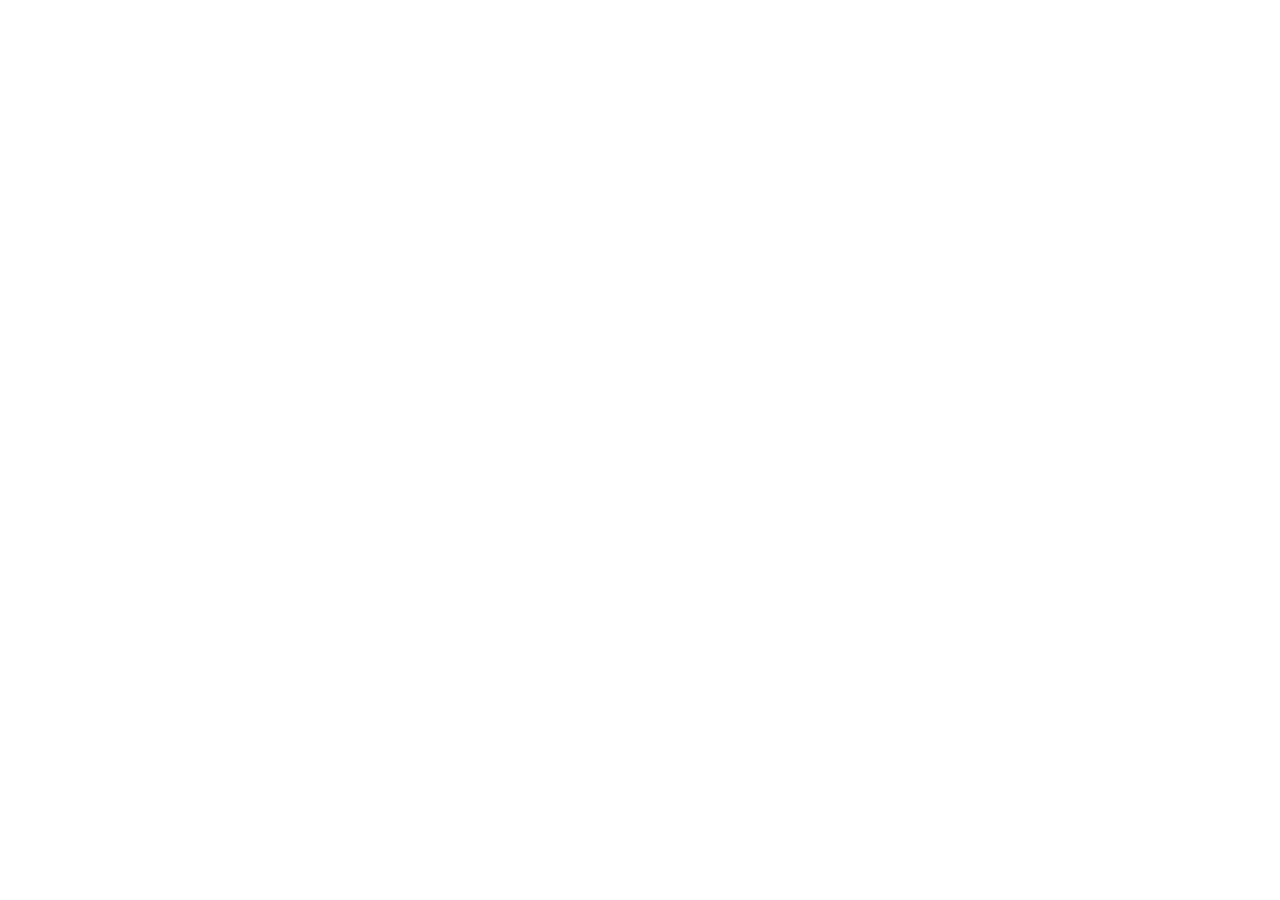
==== index.html @ 720d7c01 "Add files via upload" ====
<!DOCTYPE html>
<html lang="en">
<head>
  <meta charset="UTF-8"/>
  <meta name="viewport" content="width=device-width, initial-scale=1.0"/>
  <meta name="theme-color" content="#440B04"/>
  <meta name="description" content="SRJ Choice is a marketplace for products, food and grocery. Shop independent sellers. Instagram @srjchoice."/>
  <meta property="og:title" content="SRJ Choice"/>
  <meta property="og:description" content="Your marketplace for products, food and grocery."/>
  <meta property="og:url" content="https://www.srjchoice.shop/"/>
  <meta property="og:image" content="/logo.jpg"/>
  <link rel="canonical" href="https://www.srjchoice.shop/"/>
  <link rel="icon" href="/logo.jpg"/>
  <title>SRJ Choice | Products, Food and Grocery</title>
  <link rel="preconnect" href="https://fonts.googleapis.com"/>
  <link href="https://fonts.googleapis.com/css2?family=Inter:wght@300;400;500;600;700&family=Playfair+Display:wght@500;600;700&display=swap" rel="stylesheet"/>
  <link rel="stylesheet" href="/styles.css"/>
</head>
<body>
  <div id="app"></div>
  <script src="/app.js"></script>
  <script>
const params = new URLSearchParams(location.search);
let cats = [];

async function boot() {
  const page = params.get("page") || (params.get("product") ? "product" : "home");
  document.getElementById("app").innerHTML = headerHTML(page) + `<main id="main"></main>` + footerHTML();
  updateCartCount();
  cats = (await api("/api/categories")).categories;
  if (page === "shop") return renderShop();
  if (page === "food") return renderFood();
  if (page === "categories") return renderCats();
  if (page === "cart") return renderCart();
  if (page === "checkout") return renderCheckout();
  if (params.get("product")) return renderProduct(params.get("product"));
  if (params.get("seller")) return renderSeller(params.get("seller"));
  return renderHome();
}

async function renderHome() {
  const [prodRes] = await Promise.all([api("/api/products?vertical=product")]);
  const products = prodRes.products || [];
  const mains = cats.filter(c => !c.parent_id && (c.vertical || "product") === "product");
  document.getElementById("main").innerHTML = `
    <section class="hero"><div class="hero-bg"></div>
      <div class="container hero-content">
        <p class="hero-eyebrow fade-up">Premium marketplace</p>
        <h1 class="hero-title fade-up">Discover independent sellers. Shop SRJ Choice.</h1>
        <p class="hero-desc fade-up">Quality products from verified sellers. Food and grocery from local partners. Secure checkout.</p>
        <div class="hero-cta fade-up">
          <a class="btn btn-accent" href="/?page=shop">Shop products</a>
          <a class="btn btn-outline" href="/?page=food">Order food</a>
        </div>
      </div>
    </section>
    <section class="section"><div class="container">
      <div class="section-header"><h2 class="section-title">Categories</h2><p class="section-subtitle">Browse the marketplace</p></div>
      <div class="category-grid" id="home-cats"></div>
      <div class="section-cta"><a class="btn btn-outline-dark" href="/?page=categories">All Categories</a></div>
    </div></section>
    <section class="section section-alt"><div class="container">
      <div class="section-header"><h2 class="section-title">Featured products</h2></div>
      <div class="product-grid">${products.slice(0,8).map(productCard).join("")}</div>
    </div></section>
    <section class="section"><div class="container why-grid">
      <div class="why-card"><div class="cat-icon-wrap">${icon("seller")}</div><h3>Independent sellers</h3><p>Shop stores across fashion, home, electronics and more.</p></div>
      <div class="why-card"><div class="cat-icon-wrap">${icon("commission")}</div><h3>Secure checkout</h3><p>Card data is never stored on SRJ Choice servers.</p></div>
      <div class="why-card"><div class="cat-icon-wrap">${icon("delivery")}</div><h3>Tracked orders</h3><p>Follow every order from seller fulfillment to delivery.</p></div>
      <div class="why-card"><div class="cat-icon-wrap">${icon("earnings")}</div><h3>Fair marketplace</h3><p>Transparent platform commission. Sellers keep their earnings.</p></div>
    </div></section>`;
  document.getElementById("home-cats").innerHTML = mains.slice(0,8).map(c => `
    <a class="category-card" href="/?page=shop&category=${c.id}" style="aspect-ratio:4/3;background:linear-gradient(135deg,#440B04,#5a1408);display:flex;align-items:flex-end">
      <div class="category-overlay"><div class="cat-icon-wrap">${icon(categoryIconName(c.name))}</div><div><h3>${escapeHtml(c.name)}</h3></div></div>
    </a>`).join("");
}

async function renderCats() {
  const mains = cats.filter(c => !c.parent_id);
  document.getElementById("main").innerHTML = `<section class="page-hero"><div class="container"><h1>All Categories</h1><p>Shop by department</p></div></section>
    <section class="section"><div class="container cat-mega">${mains.map(m => {
      const subs = cats.filter(c => c.parent_id === m.id);
      const href = (m.vertical === "food" || m.vertical === "grocery") ? "/?page=food" : ("/?page=shop&category=" + m.id);
      return `<div class="why-card"><div class="cat-icon-wrap">${icon(categoryIconName(m.name))}</div><h3><a href="${href}">${escapeHtml(m.name)}</a></h3>
        ${subs.map(s => `<div><a href="${(m.vertical==="food"||m.vertical==="grocery")?"/?page=food&category="+s.id:("/?page=shop&category="+s.id)}">${escapeHtml(s.name)}</a></div>`).join("")}</div>`;
    }).join("")}</div></section>`;
}

async function renderShop() {
  const cat = params.get("category") || "";
  const q = params.get("q") || "";
  const sort = params.get("sort") || "featured";
  const qs = new URLSearchParams();
  qs.set("vertical", "product");
  if (cat) qs.set("category", cat);
  if (q) qs.set("q", q);
  if (sort) qs.set("sort", sort);
  const products = (await api("/api/products?" + qs.toString())).products;
  const mains = cats.filter(c => !c.parent_id && (c.vertical || "product") === "product");
  document.getElementById("main").innerHTML = `<section class="page-hero"><div class="container"><h1>Shop</h1><p>Search products and sellers</p></div></section>
    <section class="section"><div class="container">
      <div class="shop-toolbar">
        <div class="shop-search"><input id="shop-q" placeholder="Search products or sellers" value="${escapeHtml(q)}"/></div>
        <div class="shop-filters">
          <select id="shop-cat"><option value="">All Categories</option>${mains.map(c => `<option value="${c.id}" ${String(c.id)===cat?"selected":""}>${escapeHtml(c.name)}</option>`).join("")}</select>
          <select id="shop-sort">
            <option value="featured">Featured</option>
            <option value="price-asc">Price: Low to High</option>
            <option value="price-desc">Price: High to Low</option>
            <option value="name-asc">Name</option>
          </select>
        </div>
      </div>
      <div class="product-grid">${products.length ? products.map(productCard).join("") : "<p class='no-results'>No products found.</p>"}</div>
    </div></section>`;
  const go = () => {
    const n = new URLSearchParams();
    n.set("page", "shop");
    const qq = document.getElementById("shop-q").value.trim();
    const cc = document.getElementById("shop-cat").value;
    const ss = document.getElementById("shop-sort").value;
    if (qq) n.set("q", qq);
    if (cc) n.set("category", cc);
    if (ss) n.set("sort", ss);
    location.search = n.toString();
  };
  document.getElementById("shop-q").addEventListener("change", go);
  document.getElementById("shop-cat").addEventListener("change", go);
  document.getElementById("shop-sort").addEventListener("change", go);
}

async function renderFood() {
  const [rest, menu] = await Promise.all([
    api("/api/food/restaurants"),
    api("/api/products?vertical=food"),
  ]);
  const grocery = await api("/api/products?vertical=grocery").catch(() => ({products:[]}));
  const foods = (menu.products || []).concat(grocery.products || []);
  document.getElementById("main").innerHTML = `<section class="page-hero"><div class="container">
      <h1>Food & Grocery</h1><p>Restaurants, kitchens and grocery sellers. Separate from product shipping.</p>
    </div></section>
    <section class="section"><div class="container">
      <h2 class="section-title">Restaurants & stores</h2>
      <div class="cat-mega">${(rest.restaurants||[]).map(r => `
        <a class="why-card" href="/?seller=${r.id}">
          <div class="cat-icon-wrap">${icon("restaurant")}</div>
          <h3>${escapeHtml(r.store_name)}</h3>
          <p>${escapeHtml(r.city||"")} · ${escapeHtml(r.open_status||"open")}</p>
          <p>Prep ~${r.prep_time_min||30} min · ${r.delivery_enabled?"Delivery":""} ${r.pickup_enabled?"Pickup":""}</p>
        </a>`).join("") || "<p>No food sellers yet.</p>"}</div>
      <h2 class="section-title" style="margin-top:2rem">Menu items</h2>
      <div class="product-grid">${foods.length ? foods.map(productCard).join("") : "<p class='no-results'>No dishes listed.</p>"}</div>
    </div></section>`;
}

async function renderProduct(id) {
  const { product: p } = await api("/api/products/" + id);
  const img = (p.images && p.images[0]) || "";
  document.getElementById("main").innerHTML = `<section class="section"><div class="container">
    <a class="back-link" href="/?page=shop">Back to shop</a>
    <div class="product-detail">
      <div class="product-detail-image"><img src="${img}" alt="${escapeHtml(p.name)}"/></div>
      <div class="product-detail-info">
        <span class="detail-category">${escapeHtml(p.store_name || "")}</span>
        <h1>${escapeHtml(p.name)}</h1>
        <div class="detail-price">${money(p.price)}${p.mrp ? ` <span class="old">${money(p.mrp)}</span>` : ""}</div>
        <p class="detail-desc">${escapeHtml(p.description || "")}</p>
        <p class="seller-chip">Sold by <a href="/?seller=${p.store_id}">${escapeHtml(p.store_name || "SRJ Choice seller")}</a></p>
        <div class="detail-actions">
          <button class="btn btn-primary" type="button" onclick="addToCart(${p.id});">Add to cart</button>
          <button class="btn btn-accent" onclick="addToCart(${p.id}); location.href='/?page=checkout'">Buy Now</button>
        </div>
      </div>
    </div>
  </div></section>`;
}

async function renderSeller(id) {
  const data = await api("/api/sellers/public/" + id);
  document.getElementById("main").innerHTML = `<section class="page-hero"><div class="container">
    <h1>${escapeHtml(data.seller.store_name)}</h1>
    <p>${escapeHtml(data.seller.city || "")} · ${escapeHtml(data.seller.bio || "Independent seller on SRJ Choice")}</p>
  </div></section>
  <section class="section"><div class="container product-grid">${(data.products||[]).map(p => productCard({...p, store_name: data.seller.store_name})).join("")}</div></section>`;
}

async function renderCart() {
  const cart = cartGet();
  if (!cart.length) {
    document.getElementById("main").innerHTML = `<section class="section"><div class="container cart-empty">
      <h2>Your cart is empty</h2><a class="btn btn-primary" href="/?page=shop">Continue Shopping</a></div></section>`;
    return;
  }
  const catalog = (await api("/api/products")).products;
  const lines = cart.map(i => ({ ...i, p: catalog.find(x => x.id === i.product_id) })).filter(x => x.p);
  const sub = lines.reduce((s, l) => s + l.p.price * l.qty, 0);
  const ship = sub >= 999 ? 0 : 49;
  document.getElementById("main").innerHTML = `<section class="section"><div class="container cart-layout">
    <div class="cart-items">${lines.map(l => `<div class="cart-item">
      <img src="${(l.p.images&&l.p.images[0])||""}" alt="${escapeHtml(l.p.name)}"/>
      <div class="cart-item-info"><h4>${escapeHtml(l.p.name)}</h4><div class="price">${money(l.p.price)}</div>
        <div class="seller-chip">${escapeHtml(l.p.store_name || "")}</div></div>
      <div class="cart-item-actions">
        <div class="cart-item-qty">
          <button onclick="chg(${l.p.id},-1)">−</button><span>${l.qty}</span><button onclick="chg(${l.p.id},1)">+</button>
        </div>
        <button class="remove-btn" onclick="rm(${l.p.id})">Remove</button>
      </div></div>`).join("")}</div>
    <div class="cart-summary">
      <h3>Order Summary</h3>
      <div class="summary-row"><span>Subtotal</span><span>${money(sub)}</span></div>
      <div class="summary-row"><span>Shipping</span><span>${ship?money(ship):"Free"}</span></div>
      <div class="summary-row total"><span>Total</span><span>${money(sub+ship)}</span></div>
      <a class="btn btn-primary btn-full" href="/?page=checkout">Checkout</a>
    </div></div></section>`;
}
window.chg = (id, d) => {
  const c = cartGet();
  const e = c.find(x => x.product_id === id);
  if (!e) return;
  e.qty += d;
  cartSet(e.qty <= 0 ? c.filter(x => x.product_id !== id) : c);
  renderCart();
};
window.rm = (id) => { cartSet(cartGet().filter(x => x.product_id !== id)); renderCart(); };

async function renderCheckout() {
  const u = currentUser();
  if (!u) {
    document.getElementById("main").innerHTML = `<section class="section"><div class="container auth-card">
      <h2>Login to checkout</h2><p>Create an account or log in to place your order.</p>
      <a class="btn btn-primary btn-full" href="/account?next=checkout">Go to Account</a></div></section>`;
    return;
  }
  const cart = cartGet();
  if (!cart.length) { location.href = "/?page=cart"; return; }
  document.getElementById("main").innerHTML = `<section class="page-hero"><div class="container"><h1>Checkout</h1></div></section>
    <section class="section"><div class="container checkout-layout">
      <form id="co-form" class="checkout-form-col">
        <h3>Shipping</h3>
        <div class="form-group"><label>Full name</label><input required name="name" value="${escapeHtml(u.name||"")}"/></div>
        <div class="form-group"><label>Address</label><input required name="line1"/></div>
        <div class="form-row">
          <div class="form-group"><label>City</label><input required name="city"/></div>
          <div class="form-group"><label>Pincode</label><input required name="pincode"/></div>
        </div>
        <div class="form-group"><label>Phone</label><input required name="phone" value="${escapeHtml(u.phone||"")}"/></div>
        <h3 class="mt-lg">Payment</h3>
        <p class="payment-note">SRJ Choice does not store card numbers or CVV. Pay via UPI / net banking / wallet or cash on delivery.</p>
        <label class="payment-option"><input type="radio" name="pay" value="upi" checked/><div class="payment-card"><span class="payment-label">UPI</span></div></label>
        <label class="payment-option"><input type="radio" name="pay" value="netbanking"/><div class="payment-card"><span class="payment-label">Net banking</span></div></label>
        <label class="payment-option"><input type="radio" name="pay" value="wallet"/><div class="payment-card"><span class="payment-label">Wallet</span></div></label>
        <label class="payment-option"><input type="radio" name="pay" value="cod"/><div class="payment-card"><span class="payment-label">Cash on delivery</span></div></label>
        <button class="btn btn-primary btn-full" style="margin-top:1rem">Place order</button>
      </form>
      <div class="order-summary" id="sum"></div>
    </div></section>`;
  const catalog = (await api("/api/products")).products;
  const lines = cart.map(i => ({...i, p: catalog.find(x => x.id===i.product_id)})).filter(x=>x.p);
  const sub = lines.reduce((s,l)=>s+l.p.price*l.qty,0);
  const ship = sub>=999?0:49;
  document.getElementById("sum").innerHTML = `<h3>Order Summary</h3>${lines.map(l=>`<div class="order-item"><span>${escapeHtml(l.p.name)} × ${l.qty}</span><span>${money(l.p.price*l.qty)}</span></div>`).join("")}
    <div class="summary-row total"><span>Total</span><span>${money(sub+ship)}</span></div>`;
  document.getElementById("co-form").onsubmit = async e => {
    e.preventDefault();
    const fd = new FormData(e.target);
    try {
      const r = await api("/api/orders", { method:"POST", body: JSON.stringify({
        items: cart,
        payment_method: fd.get("pay"),
        address: { name: fd.get("name"), line1: fd.get("line1"), city: fd.get("city"), pincode: fd.get("pincode"), phone: fd.get("phone") }
      })});
      cartSet([]);
      document.getElementById("main").innerHTML = `<section class="success-section"><div class="success-content">
        <div class="success-icon" aria-hidden="true">${icon("st_delivered")}</div><h1>Order placed</h1>
        <p class="order-id">${r.order_id}</p>
        <p>Pay via ${r.payment_method}. Total ${money(r.total)}.</p>
        <a class="btn btn-primary" href="/account">View orders</a></div></section>`;
    } catch (err) { toast(err.message); }
  };
}

boot().catch(err => { document.getElementById("app").innerHTML = headerHTML("home") + `<p class="container section">${escapeHtml(err.message)}</p>` + footerHTML(); });
  </script>
</body>
</html>
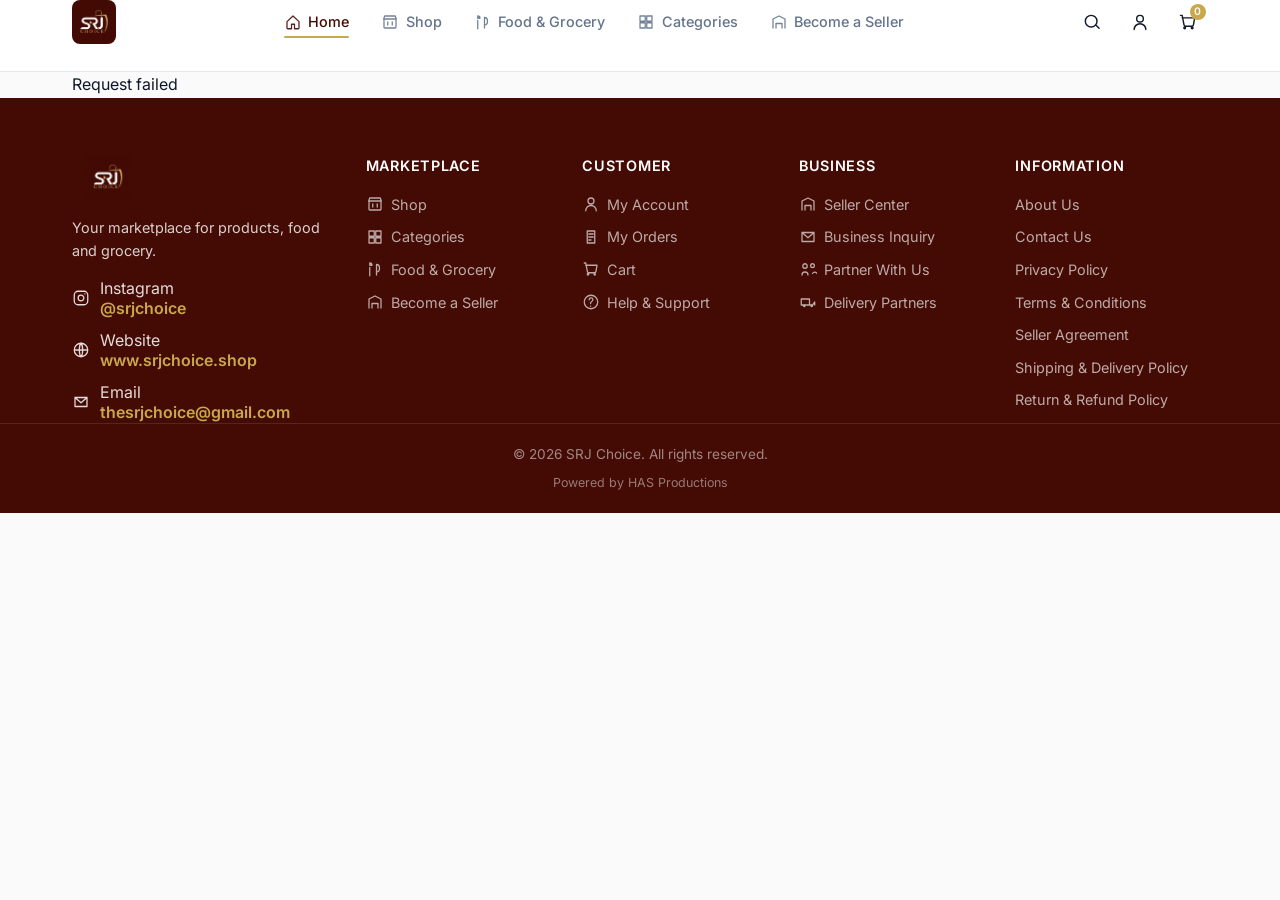
==== commit 535b8a84: "Add files via upload" ====
--- a/index.html
+++ b/index.html
@@ -70,8 +70,8 @@
       <div class="why-card"><div class="cat-icon-wrap">${icon("earnings")}</div><h3>Fair marketplace</h3><p>Transparent platform commission. Sellers keep their earnings.</p></div>
     </div></section>`;
   document.getElementById("home-cats").innerHTML = mains.slice(0,8).map(c => `
-    <a class="category-card" href="/?page=shop&category=${c.id}" style="aspect-ratio:4/3;background:linear-gradient(135deg,#440B04,#5a1408);display:flex;align-items:flex-end">
-      <div class="category-overlay"><div class="cat-icon-wrap">${icon(categoryIconName(c.name))}</div><div><h3>${escapeHtml(c.name)}</h3></div></div>
+    <a class="category-card" href="/?page=shop&category=${c.id}" style="background:linear-gradient(160deg,#440B04,#6b1a0c)">
+      <div class="category-overlay"><div class="cat-icon-wrap">${icon(categoryIconName(c.name))}</div><h3>${escapeHtml(c.name)}</h3></div>
     </a>`).join("");
 }
 
--- a/styles.css
+++ b/styles.css
@@ -0,0 +1,2126 @@
+
+/* ============================================
+   SRJ Choice — Premium E-commerce Styles
+   ============================================ */
+
+:root {
+  --color-bg: #fafafa;
+  --color-bg-alt: #f4f4f5;
+  --color-surface: #ffffff;
+  --color-text: #0f172a;
+  --color-text-muted: #64748b;
+  --color-border: #e2e8f0;
+  --color-primary: #440B04;
+  --color-primary-hover: #5a1408;
+  --color-accent: #c9a84c;
+  --color-accent-soft: #f7f0dc;
+  --color-success: #16a34a;
+  --color-danger: #dc2626;
+  --font-sans: 'Inter', system-ui, -apple-system, sans-serif;
+  --font-display: 'Playfair Display', Georgia, serif;
+  --shadow-sm: 0 1px 2px rgba(15, 23, 42, 0.05);
+  --shadow-md: 0 4px 12px rgba(15, 23, 42, 0.08);
+  --shadow-lg: 0 12px 32px rgba(15, 23, 42, 0.12);
+  --radius: 12px;
+  --radius-sm: 8px;
+  --header-h: 72px;
+  --transition: 0.25s cubic-bezier(0.4, 0, 0.2, 1);
+}
+
+*, *::before, *::after {
+  box-sizing: border-box;
+  margin: 0;
+  padding: 0;
+}
+
+html {
+  scroll-behavior: smooth;
+}
+
+body {
+  font-family: var(--font-sans);
+  background: var(--color-bg);
+  color: var(--color-text);
+  line-height: 1.6;
+  -webkit-font-smoothing: antialiased;
+  overflow-x: hidden;
+}
+
+img {
+  max-width: 100%;
+  display: block;
+}
+
+a {
+  color: inherit;
+  text-decoration: none;
+}
+
+button, input, select, textarea {
+  font-family: inherit;
+  font-size: inherit;
+}
+
+.container {
+  width: 100%;
+  max-width: 1200px;
+  margin: 0 auto;
+  padding: 0 1.25rem;
+}
+
+/* ========== HEADER ========== */
+.header {
+  position: sticky;
+  top: 0;
+  z-index: 1000;
+  background: rgba(255, 255, 255, 0.96);
+  backdrop-filter: blur(12px);
+  border-bottom: 1px solid var(--color-border);
+  min-height: var(--header-h);
+  height: auto;
+}
+
+.header-inner {
+  display: flex;
+  align-items: center;
+  justify-content: space-between;
+  height: 100%;
+  gap: 1.5rem;
+}
+
+.logo {
+  display: flex;
+  align-items: baseline;
+  gap: 0.35rem;
+  font-weight: 600;
+  letter-spacing: -0.02em;
+  flex-shrink: 0;
+}
+
+.logo-mark {
+  font-family: var(--font-display);
+  font-size: 1.5rem;
+  font-weight: 700;
+  color: var(--color-primary);
+  letter-spacing: 0.02em;
+}
+
+.logo-text {
+  font-size: 1.1rem;
+  font-weight: 400;
+  color: var(--color-text-muted);
+  letter-spacing: 0.08em;
+  text-transform: uppercase;
+}
+
+.nav {
+  display: none;
+  gap: 2rem;
+}
+
+.nav-link {
+  font-size: 0.9rem;
+  font-weight: 500;
+  color: var(--color-text-muted);
+  transition: color var(--transition);
+  position: relative;
+}
+
+.nav-link:hover,
+.nav-link.active {
+  color: var(--color-primary);
+}
+
+.nav-link.active::after {
+  content: '';
+  position: absolute;
+  bottom: -4px;
+  left: 0;
+  right: 0;
+  height: 2px;
+  background: var(--color-accent);
+  border-radius: 1px;
+}
+
+.header-actions {
+  display: flex;
+  align-items: center;
+  gap: 0.5rem;
+}
+
+.icon-btn {
+  background: none;
+  border: none;
+  cursor: pointer;
+  padding: 0.5rem;
+  color: var(--color-text);
+  border-radius: var(--radius-sm);
+  display: flex;
+  align-items: center;
+  justify-content: center;
+  transition: background var(--transition);
+  position: relative;
+}
+
+.icon-btn:hover {
+  background: var(--color-bg-alt);
+}
+
+.cart-count {
+  position: absolute;
+  top: 2px;
+  right: 2px;
+  background: var(--color-accent);
+  color: #fff;
+  font-size: 0.65rem;
+  font-weight: 600;
+  min-width: 16px;
+  height: 16px;
+  border-radius: 50%;
+  display: flex;
+  align-items: center;
+  justify-content: center;
+  padding: 0 4px;
+}
+
+.mobile-menu-btn {
+  display: flex;
+}
+
+/* Search Overlay */
+.search-overlay {
+  position: absolute;
+  top: 100%;
+  left: 0;
+  right: 0;
+  background: var(--color-surface);
+  border-bottom: 1px solid var(--color-border);
+  padding: 1rem 0 1.5rem;
+  transform: translateY(-100%);
+  opacity: 0;
+  visibility: hidden;
+  transition: all var(--transition);
+  z-index: 999;
+}
+
+.search-overlay.open {
+  transform: translateY(0);
+  opacity: 1;
+  visibility: visible;
+}
+
+.search-box {
+  display: flex;
+  align-items: center;
+  gap: 0.75rem;
+}
+
+.search-box input {
+  flex: 1;
+  border: 1px solid var(--color-border);
+  border-radius: var(--radius-sm);
+  padding: 0.85rem 1.1rem;
+  font-size: 1rem;
+  outline: none;
+  transition: border-color var(--transition);
+}
+
+.search-box input:focus {
+  border-color: var(--color-primary);
+}
+
+.search-results {
+  margin-top: 1rem;
+  max-height: 320px;
+  overflow-y: auto;
+}
+
+.search-result-item {
+  display: flex;
+  align-items: center;
+  gap: 1rem;
+  padding: 0.75rem;
+  border-radius: var(--radius-sm);
+  cursor: pointer;
+  transition: background var(--transition);
+}
+
+.search-result-item:hover {
+  background: var(--color-bg-alt);
+}
+
+.search-result-item img {
+  width: 48px;
+  height: 48px;
+  object-fit: cover;
+  border-radius: 6px;
+}
+
+/* Mobile Nav */
+.mobile-nav {
+  position: fixed;
+  top: var(--header-h);
+  left: 0;
+  right: 0;
+  background: var(--color-surface);
+  border-bottom: 1px solid var(--color-border);
+  padding: 1rem 1.25rem 1.5rem;
+  display: flex;
+  flex-direction: column;
+  gap: 0.25rem;
+  transform: translateY(-120%);
+  opacity: 0;
+  visibility: hidden;
+  transition: all var(--transition);
+  z-index: 998;
+}
+
+.mobile-nav.open {
+  transform: translateY(0);
+  opacity: 1;
+  visibility: visible;
+}
+
+.mobile-nav .nav-link {
+  padding: 0.75rem 0;
+  font-size: 1rem;
+  border-bottom: 1px solid var(--color-border);
+}
+
+/* ========== PAGES ========== */
+.page {
+  display: none;
+  min-height: calc(100vh - var(--header-h) - 280px);
+  animation: fadeIn 0.35s ease;
+}
+
+.page.active {
+  display: block;
+}
+
+@keyframes fadeIn {
+  from { opacity: 0; transform: translateY(8px); }
+  to { opacity: 1; transform: translateY(0); }
+}
+
+/* ========== HERO ========== */
+.hero {
+  position: relative;
+  min-height: 520px;
+  display: flex;
+  align-items: center;
+  overflow: hidden;
+  background: linear-gradient(135deg, #440B04 0%, #5a1408 45%, #2a0702 100%);
+}
+
+.hero-bg {
+  position: absolute;
+  inset: 0;
+  background:
+    radial-gradient(ellipse at 70% 30%, rgba(201, 162, 39, 0.15) 0%, transparent 50%),
+    radial-gradient(ellipse at 20% 80%, rgba(255, 255, 255, 0.05) 0%, transparent 40%);
+  pointer-events: none;
+}
+
+.hero-content {
+  position: relative;
+  z-index: 1;
+  padding: 4rem 1.25rem;
+  max-width: 640px;
+}
+
+.hero-eyebrow {
+  font-size: 0.8rem;
+  font-weight: 500;
+  letter-spacing: 0.15em;
+  text-transform: uppercase;
+  color: var(--color-accent);
+  margin-bottom: 1rem;
+}
+
+.hero-title {
+  font-family: var(--font-display);
+  font-size: clamp(2.2rem, 5vw, 3.5rem);
+  font-weight: 600;
+  line-height: 1.15;
+  color: #fff;
+  margin-bottom: 1.25rem;
+}
+
+.hero-desc {
+  font-size: 1.05rem;
+  color: rgba(255, 255, 255, 0.75);
+  margin-bottom: 2rem;
+  max-width: 480px;
+}
+
+.hero-cta {
+  display: flex;
+  flex-wrap: wrap;
+  gap: 0.75rem;
+}
+
+.fade-up {
+  animation: fadeUp 0.7s ease both;
+}
+
+.fade-up:nth-child(1) { animation-delay: 0.1s; }
+.fade-up:nth-child(2) { animation-delay: 0.2s; }
+.fade-up:nth-child(3) { animation-delay: 0.3s; }
+.fade-up:nth-child(4) { animation-delay: 0.4s; }
+
+@keyframes fadeUp {
+  from { opacity: 0; transform: translateY(20px); }
+  to { opacity: 1; transform: translateY(0); }
+}
+
+/* ========== BUTTONS ========== */
+.btn {
+  display: inline-flex;
+  align-items: center;
+  justify-content: center;
+  gap: 0.5rem;
+  padding: 0.75rem 1.5rem;
+  font-size: 0.9rem;
+  font-weight: 550;
+  border-radius: var(--radius-sm);
+  border: 2px solid transparent;
+  cursor: pointer;
+  transition: all var(--transition);
+  white-space: nowrap;
+}
+
+.btn-primary {
+  background: var(--color-primary);
+  color: #fff;
+  border-color: var(--color-primary);
+}
+
+.btn-primary:hover {
+  background: var(--color-primary-hover);
+  border-color: var(--color-primary-hover);
+  transform: translateY(-1px);
+  box-shadow: var(--shadow-md);
+}
+
+.btn-outline {
+  background: transparent;
+  color: #fff;
+  border-color: rgba(255, 255, 255, 0.4);
+}
+
+.btn-outline:hover {
+  background: rgba(255, 255, 255, 0.1);
+  border-color: #fff;
+}
+
+.btn-outline-dark {
+  background: transparent;
+  color: var(--color-primary);
+  border-color: var(--color-border);
+}
+
+.btn-outline-dark:hover {
+  border-color: var(--color-primary);
+  background: var(--color-bg-alt);
+}
+
+.btn-sm {
+  padding: 0.5rem 1rem;
+  font-size: 0.8rem;
+}
+
+.btn-accent {
+  background: var(--color-accent);
+  color: #fff;
+  border-color: var(--color-accent);
+}
+
+.btn-accent:hover {
+  background: #b8921f;
+  border-color: #b8921f;
+}
+
+.btn-full {
+  width: 100%;
+}
+
+.btn:disabled {
+  opacity: 0.5;
+  cursor: not-allowed;
+  transform: none !important;
+}
+
+/* ========== SECTIONS ========== */
+.section {
+  padding: 4rem 0;
+}
+
+.section-alt {
+  background: var(--color-bg-alt);
+}
+
+.section-header {
+  text-align: center;
+  margin-bottom: 2.5rem;
+}
+
+.section-title {
+  font-family: var(--font-display);
+  font-size: clamp(1.75rem, 3vw, 2.25rem);
+  font-weight: 600;
+  margin-bottom: 0.5rem;
+}
+
+.section-subtitle {
+  color: var(--color-text-muted);
+  font-size: 1rem;
+}
+
+.section-cta {
+  text-align: center;
+  margin-top: 2.5rem;
+}
+
+.page-hero {
+  background: var(--color-primary);
+  color: #fff;
+  padding: 3rem 0;
+  text-align: center;
+}
+
+.page-hero h1 {
+  font-family: var(--font-display);
+  font-size: clamp(1.75rem, 3vw, 2.5rem);
+  margin-bottom: 0.5rem;
+}
+
+.page-hero p {
+  color: rgba(255, 255, 255, 0.7);
+}
+
+/* ========== CATEGORY CARDS ========== */
+.category-grid {
+  display: grid;
+  grid-template-columns: repeat(2, 1fr);
+  gap: 1rem;
+}
+
+.category-grid.large {
+  grid-template-columns: 1fr;
+  gap: 1.25rem;
+}
+
+.category-card {
+  position: relative;
+  border-radius: var(--radius);
+  overflow: hidden;
+  aspect-ratio: 4/3;
+  min-height: 132px;
+  cursor: pointer;
+}
+
+.category-card img {
+  width: 100%;
+  height: 100%;
+  object-fit: cover;
+  transition: transform 0.5s ease;
+}
+
+.category-card:hover img {
+  transform: scale(1.06);
+}
+
+.category-overlay {
+  position: absolute;
+  inset: 0;
+  background: linear-gradient(to top, rgba(15, 23, 42, 0.82) 0%, rgba(15, 23, 42, 0.15) 55%, transparent 100%);
+  display: flex;
+  flex-direction: column;
+  align-items: flex-start;
+  justify-content: flex-end;
+  gap: 0.45rem;
+  padding: 0.85rem;
+  box-sizing: border-box;
+}
+
+.category-overlay h3 {
+  color: #fff;
+  font-size: 0.92rem;
+  font-weight: 600;
+  line-height: 1.25;
+  margin: 0;
+  max-width: 100%;
+}
+
+.category-overlay span {
+  display: block;
+  color: rgba(255, 255, 255, 0.7);
+  font-size: 0.8rem;
+  margin-top: 0.15rem;
+}
+
+/* ========== PRODUCT CARDS ========== */
+.product-grid {
+  display: grid;
+  grid-template-columns: repeat(2, 1fr);
+  gap: 1.25rem;
+}
+
+.product-card {
+  background: var(--color-surface);
+  border-radius: var(--radius);
+  overflow: hidden;
+  border: 1px solid var(--color-border);
+  transition: all var(--transition);
+  display: flex;
+  flex-direction: column;
+}
+
+.product-card:hover {
+  box-shadow: var(--shadow-lg);
+  transform: translateY(-3px);
+  border-color: transparent;
+}
+
+.product-image {
+  position: relative;
+  aspect-ratio: 1;
+  overflow: hidden;
+  background: var(--color-bg-alt);
+}
+
+.product-image img {
+  width: 100%;
+  height: 100%;
+  object-fit: cover;
+  transition: transform 0.4s ease;
+}
+
+.product-card:hover .product-image img {
+  transform: scale(1.05);
+}
+
+.product-badge {
+  position: absolute;
+  top: 0.75rem;
+  left: 0.75rem;
+  background: var(--color-accent);
+  color: #fff;
+  font-size: 0.7rem;
+  font-weight: 600;
+  padding: 0.25rem 0.6rem;
+  border-radius: 4px;
+  text-transform: uppercase;
+  letter-spacing: 0.04em;
+}
+
+.product-actions-overlay {
+  position: absolute;
+  bottom: 0;
+  left: 0;
+  right: 0;
+  padding: 0.75rem;
+  display: flex;
+  gap: 0.5rem;
+  opacity: 0;
+  transform: translateY(8px);
+  transition: all var(--transition);
+  background: linear-gradient(to top, rgba(0,0,0,0.5), transparent);
+}
+
+.product-card:hover .product-actions-overlay {
+  opacity: 1;
+  transform: translateY(0);
+}
+
+.product-info {
+  padding: 1rem;
+  display: flex;
+  flex-direction: column;
+  flex: 1;
+  gap: 0.35rem;
+}
+
+.product-category {
+  font-size: 0.7rem;
+  text-transform: uppercase;
+  letter-spacing: 0.06em;
+  color: var(--color-text-muted);
+  font-weight: 500;
+}
+
+.product-name {
+  font-size: 0.95rem;
+  font-weight: 550;
+  line-height: 1.35;
+  cursor: pointer;
+  transition: color var(--transition);
+}
+
+.product-name:hover {
+  color: var(--color-accent);
+}
+
+.product-rating {
+  display: flex;
+  align-items: center;
+  gap: 0.35rem;
+  font-size: 0.8rem;
+  color: var(--color-accent);
+}
+
+.product-rating span {
+  color: var(--color-text-muted);
+}
+
+.product-price {
+  font-size: 1.05rem;
+  font-weight: 650;
+  margin-top: auto;
+  padding-top: 0.5rem;
+}
+
+.product-price .old {
+  font-size: 0.85rem;
+  font-weight: 400;
+  color: var(--color-text-muted);
+  text-decoration: line-through;
+  margin-left: 0.4rem;
+}
+
+/* ========== SHOP TOOLBAR ========== */
+.shop-toolbar {
+  display: flex;
+  flex-direction: column;
+  gap: 1rem;
+  margin-bottom: 2rem;
+}
+
+.shop-search input {
+  width: 100%;
+  padding: 0.75rem 1rem;
+  border: 1px solid var(--color-border);
+  border-radius: var(--radius-sm);
+  outline: none;
+  transition: border-color var(--transition);
+}
+
+.shop-search input:focus {
+  border-color: var(--color-primary);
+}
+
+.shop-filters {
+  display: flex;
+  gap: 0.75rem;
+  flex-wrap: wrap;
+}
+
+.shop-filters select {
+  flex: 1;
+  min-width: 140px;
+  padding: 0.7rem 1rem;
+  border: 1px solid var(--color-border);
+  border-radius: var(--radius-sm);
+  background: var(--color-surface);
+  cursor: pointer;
+  outline: none;
+}
+
+.no-results {
+  text-align: center;
+  color: var(--color-text-muted);
+  padding: 3rem 0;
+}
+
+/* ========== PRODUCT DETAIL ========== */
+.back-link {
+  background: none;
+  border: none;
+  color: var(--color-text-muted);
+  cursor: pointer;
+  font-size: 0.9rem;
+  margin-bottom: 1.5rem;
+  padding: 0;
+  transition: color var(--transition);
+}
+
+.back-link:hover {
+  color: var(--color-primary);
+}
+
+.product-detail {
+  display: grid;
+  gap: 2rem;
+}
+
+.product-detail-image {
+  border-radius: var(--radius);
+  overflow: hidden;
+  background: var(--color-bg-alt);
+  aspect-ratio: 1;
+}
+
+.product-detail-image img {
+  width: 100%;
+  height: 100%;
+  object-fit: cover;
+}
+
+.product-detail-info h1 {
+  font-family: var(--font-display);
+  font-size: 1.75rem;
+  margin-bottom: 0.5rem;
+}
+
+.detail-category {
+  font-size: 0.8rem;
+  text-transform: uppercase;
+  letter-spacing: 0.06em;
+  color: var(--color-text-muted);
+  margin-bottom: 0.75rem;
+}
+
+.detail-rating {
+  display: flex;
+  align-items: center;
+  gap: 0.5rem;
+  margin-bottom: 1rem;
+  color: var(--color-accent);
+}
+
+.detail-price {
+  font-size: 1.5rem;
+  font-weight: 700;
+  margin-bottom: 1.25rem;
+}
+
+.detail-desc {
+  color: var(--color-text-muted);
+  margin-bottom: 1.5rem;
+  line-height: 1.7;
+}
+
+.detail-actions {
+  display: flex;
+  flex-wrap: wrap;
+  gap: 1rem;
+  align-items: center;
+}
+
+.qty-selector {
+  display: flex;
+  align-items: center;
+  border: 1px solid var(--color-border);
+  border-radius: var(--radius-sm);
+  overflow: hidden;
+}
+
+.qty-selector button {
+  background: var(--color-bg-alt);
+  border: none;
+  width: 40px;
+  height: 44px;
+  cursor: pointer;
+  font-size: 1.1rem;
+  transition: background var(--transition);
+}
+
+.qty-selector button:hover {
+  background: var(--color-border);
+}
+
+.qty-selector input {
+  width: 48px;
+  height: 44px;
+  border: none;
+  text-align: center;
+  font-weight: 550;
+  outline: none;
+}
+
+/* ========== CART ========== */
+.cart-layout {
+  display: grid;
+  gap: 2rem;
+}
+
+.cart-empty {
+  text-align: center;
+  padding: 4rem 1rem;
+}
+
+.cart-empty h2 {
+  font-family: var(--font-display);
+  margin-bottom: 0.75rem;
+}
+
+.cart-empty p {
+  color: var(--color-text-muted);
+  margin-bottom: 1.5rem;
+}
+
+.cart-items {
+  display: flex;
+  flex-direction: column;
+  gap: 1rem;
+}
+
+.cart-item {
+  display: grid;
+  grid-template-columns: 80px 1fr auto;
+  gap: 1rem;
+  align-items: center;
+  background: var(--color-surface);
+  border: 1px solid var(--color-border);
+  border-radius: var(--radius);
+  padding: 1rem;
+}
+
+.cart-item img {
+  width: 80px;
+  height: 80px;
+  object-fit: cover;
+  border-radius: var(--radius-sm);
+}
+
+.cart-item-info h4 {
+  font-size: 0.95rem;
+  margin-bottom: 0.25rem;
+}
+
+.cart-item-info .price {
+  color: var(--color-text-muted);
+  font-size: 0.85rem;
+}
+
+.cart-item-actions {
+  display: flex;
+  flex-direction: column;
+  align-items: flex-end;
+  gap: 0.5rem;
+}
+
+.cart-item-qty {
+  display: flex;
+  align-items: center;
+  gap: 0.35rem;
+}
+
+.cart-item-qty button {
+  width: 28px;
+  height: 28px;
+  border: 1px solid var(--color-border);
+  background: var(--color-surface);
+  border-radius: 4px;
+  cursor: pointer;
+  font-size: 0.9rem;
+  display: flex;
+  align-items: center;
+  justify-content: center;
+}
+
+.cart-item-qty button:hover {
+  background: var(--color-bg-alt);
+}
+
+.cart-item-qty span {
+  min-width: 24px;
+  text-align: center;
+  font-weight: 550;
+  font-size: 0.9rem;
+}
+
+.remove-btn {
+  background: none;
+  border: none;
+  color: var(--color-danger);
+  font-size: 0.8rem;
+  cursor: pointer;
+  padding: 0;
+}
+
+.remove-btn:hover {
+  text-decoration: underline;
+}
+
+.cart-summary {
+  background: var(--color-surface);
+  border: 1px solid var(--color-border);
+  border-radius: var(--radius);
+  padding: 1.5rem;
+  height: fit-content;
+}
+
+.cart-summary h3 {
+  font-size: 1.1rem;
+  margin-bottom: 1.25rem;
+}
+
+.summary-row {
+  display: flex;
+  justify-content: space-between;
+  margin-bottom: 0.75rem;
+  font-size: 0.95rem;
+}
+
+.summary-row.total {
+  font-size: 1.15rem;
+  font-weight: 700;
+  border-top: 1px solid var(--color-border);
+  padding-top: 0.75rem;
+  margin-top: 0.5rem;
+}
+
+.cart-summary .btn {
+  margin-top: 1.25rem;
+}
+
+/* ========== CHECKOUT ========== */
+.checkout-layout {
+  display: grid;
+  gap: 2.5rem;
+}
+
+.checkout-form-col h3 {
+  font-size: 1.1rem;
+  margin-bottom: 1.25rem;
+}
+
+.mt-lg {
+  margin-top: 2rem;
+}
+
+.form-row {
+  display: grid;
+  grid-template-columns: 1fr;
+  gap: 1rem;
+}
+
+.form-group {
+  margin-bottom: 1rem;
+}
+
+.form-group label {
+  display: block;
+  font-size: 0.85rem;
+  font-weight: 500;
+  margin-bottom: 0.4rem;
+  color: var(--color-text);
+}
+
+.form-group input,
+.form-group select,
+.form-group textarea {
+  width: 100%;
+  padding: 0.75rem 1rem;
+  border: 1px solid var(--color-border);
+  border-radius: var(--radius-sm);
+  outline: none;
+  transition: border-color var(--transition);
+  background: var(--color-surface);
+}
+
+.form-group input:focus,
+.form-group select:focus,
+.form-group textarea:focus {
+  border-color: var(--color-primary);
+}
+
+.order-summary {
+  background: var(--color-surface);
+  border: 1px solid var(--color-border);
+  border-radius: var(--radius);
+  padding: 1.5rem;
+  position: sticky;
+  top: calc(var(--header-h) + 1rem);
+}
+
+.order-summary h3 {
+  margin-bottom: 1.25rem;
+}
+
+.order-item {
+  display: flex;
+  justify-content: space-between;
+  gap: 1rem;
+  margin-bottom: 0.75rem;
+  font-size: 0.9rem;
+}
+
+.order-item span:first-child {
+  color: var(--color-text-muted);
+}
+
+/* ========== WHY SECTION ========== */
+.why-grid {
+  display: grid;
+  grid-template-columns: 1fr;
+  gap: 1.5rem;
+}
+
+.why-card {
+  background: var(--color-surface);
+  border: 1px solid var(--color-border);
+  border-radius: var(--radius);
+  padding: 1.75rem;
+  text-align: center;
+  transition: all var(--transition);
+}
+
+.why-card:hover {
+  box-shadow: var(--shadow-md);
+  transform: translateY(-2px);
+}
+
+.why-icon {
+  width: 56px;
+  height: 56px;
+  margin: 0 auto 1rem;
+  background: var(--color-accent-soft);
+  border-radius: 50%;
+  display: flex;
+  align-items: center;
+  justify-content: center;
+  color: var(--color-accent);
+}
+
+.why-card h3 {
+  font-size: 1.05rem;
+  margin-bottom: 0.5rem;
+}
+
+.why-card p {
+  font-size: 0.9rem;
+  color: var(--color-text-muted);
+  line-height: 1.6;
+}
+
+/* ========== REVIEWS ========== */
+.reviews-grid {
+  display: grid;
+  grid-template-columns: 1fr;
+  gap: 1.25rem;
+}
+
+.review-card {
+  background: var(--color-surface);
+  border: 1px solid var(--color-border);
+  border-radius: var(--radius);
+  padding: 1.5rem;
+  transition: all var(--transition);
+}
+
+.review-card:hover {
+  box-shadow: var(--shadow-md);
+}
+
+.review-stars {
+  color: var(--color-accent);
+  font-size: 0.95rem;
+  letter-spacing: 0.05em;
+  margin-bottom: 0.75rem;
+}
+
+.review-text {
+  font-size: 0.95rem;
+  color: var(--color-text);
+  line-height: 1.65;
+  margin-bottom: 1.25rem;
+  font-style: italic;
+}
+
+.review-author {
+  display: flex;
+  align-items: center;
+  gap: 0.75rem;
+}
+
+.review-avatar {
+  width: 40px;
+  height: 40px;
+  border-radius: 50%;
+  background: var(--color-primary);
+  color: #fff;
+  display: flex;
+  align-items: center;
+  justify-content: center;
+  font-size: 0.8rem;
+  font-weight: 600;
+}
+
+.review-author strong {
+  display: block;
+  font-size: 0.9rem;
+}
+
+.review-author span {
+  font-size: 0.8rem;
+  color: var(--color-text-muted);
+}
+
+/* ========== NEWSLETTER ========== */
+.newsletter-section {
+  background: var(--color-primary);
+  color: #fff;
+}
+
+.newsletter-inner {
+  display: flex;
+  flex-direction: column;
+  gap: 1.5rem;
+  text-align: center;
+}
+
+.newsletter-content h2 {
+  font-family: var(--font-display);
+  font-size: 1.75rem;
+  margin-bottom: 0.5rem;
+}
+
+.newsletter-content p {
+  color: rgba(255, 255, 255, 0.7);
+}
+
+.newsletter-form {
+  display: flex;
+  flex-direction: column;
+  gap: 0.75rem;
+  max-width: 440px;
+  margin: 0 auto;
+  width: 100%;
+}
+
+.newsletter-form input {
+  padding: 0.85rem 1.1rem;
+  border: none;
+  border-radius: var(--radius-sm);
+  outline: none;
+}
+
+.newsletter-form .btn {
+  width: 100%;
+}
+
+/* ========== ABOUT & CONTACT ========== */
+.about-content {
+  max-width: 720px;
+}
+
+.about-text h2 {
+  font-family: var(--font-display);
+  font-size: 1.5rem;
+  margin: 2rem 0 1rem;
+}
+
+.about-text h2:first-child {
+  margin-top: 0;
+}
+
+.about-text p {
+  color: var(--color-text-muted);
+  margin-bottom: 1rem;
+  line-height: 1.75;
+}
+
+.values-list {
+  list-style: none;
+  margin-top: 1rem;
+}
+
+.values-list li {
+  padding: 0.75rem 0;
+  border-bottom: 1px solid var(--color-border);
+  color: var(--color-text-muted);
+}
+
+.values-list strong {
+  color: var(--color-text);
+}
+
+.contact-layout {
+  display: grid;
+  gap: 2.5rem;
+}
+
+.contact-info h3 {
+  font-size: 1.25rem;
+  margin-bottom: 0.75rem;
+}
+
+.contact-info > p {
+  color: var(--color-text-muted);
+  margin-bottom: 1.5rem;
+}
+
+.contact-details {
+  display: flex;
+  flex-direction: column;
+  gap: 1.25rem;
+}
+
+.contact-item strong {
+  display: block;
+  font-size: 0.8rem;
+  text-transform: uppercase;
+  letter-spacing: 0.05em;
+  color: var(--color-text-muted);
+  margin-bottom: 0.25rem;
+}
+
+.contact-form {
+  background: var(--color-surface);
+  border: 1px solid var(--color-border);
+  border-radius: var(--radius);
+  padding: 1.5rem;
+}
+
+/* ========== SUCCESS ========== */
+.success-section {
+  padding: 5rem 0;
+}
+
+.success-content {
+  text-align: center;
+  max-width: 480px;
+  margin: 0 auto;
+}
+
+.success-icon {
+  width: 72px;
+  height: 72px;
+  background: var(--color-success);
+  color: #fff;
+  font-size: 2rem;
+  border-radius: 50%;
+  display: flex;
+  align-items: center;
+  justify-content: center;
+  margin: 0 auto 1.5rem;
+}
+
+.success-content h1 {
+  font-family: var(--font-display);
+  font-size: 1.75rem;
+  margin-bottom: 0.75rem;
+}
+
+.success-content p {
+  color: var(--color-text-muted);
+  margin-bottom: 0.5rem;
+}
+
+.order-id {
+  font-weight: 600;
+  color: var(--color-primary) !important;
+  margin-bottom: 1.5rem !important;
+}
+
+/* ========== FOOTER ========== */
+.footer {
+  background: #440B04;
+  color: rgba(255, 255, 255, 0.8);
+  padding-top: 3.5rem;
+}
+
+.footer-grid {
+  display: grid;
+  grid-template-columns: 1fr;
+  gap: 2rem;
+  padding-bottom: 2.5rem;
+}
+
+.footer-brand .logo-mark {
+  color: #fff;
+}
+
+.footer-brand .logo-text {
+  color: rgba(255, 255, 255, 0.6);
+}
+
+.footer-brand p {
+  margin-top: 1rem;
+  font-size: 0.9rem;
+  line-height: 1.6;
+  max-width: 280px;
+}
+
+.footer-col h4 {
+  color: #fff;
+  font-size: 0.9rem;
+  font-weight: 600;
+  margin-bottom: 1rem;
+  text-transform: uppercase;
+  letter-spacing: 0.05em;
+}
+
+.footer-col a {
+  display: block;
+  font-size: 0.9rem;
+  margin-bottom: 0.6rem;
+  color: rgba(255, 255, 255, 0.65);
+  transition: color var(--transition);
+}
+
+.footer-col a:hover {
+  color: #fff;
+}
+
+.social-icons {
+  display: flex;
+  gap: 0.75rem;
+}
+
+.social-link {
+  width: 36px;
+  height: 36px;
+  border: 1px solid rgba(255, 255, 255, 0.25);
+  border-radius: 50%;
+  display: flex;
+  align-items: center;
+  justify-content: center;
+  font-size: 0.7rem;
+  font-weight: 600;
+  color: rgba(255, 255, 255, 0.7) !important;
+  transition: all var(--transition);
+}
+
+.social-link:hover {
+  background: rgba(255, 255, 255, 0.1);
+  border-color: #fff;
+  color: #fff !important;
+}
+
+.footer-bottom {
+  border-top: 1px solid rgba(255, 255, 255, 0.1);
+  padding: 1.25rem 0;
+  text-align: center;
+  font-size: 0.85rem;
+  color: rgba(255, 255, 255, 0.5);
+}
+
+/* ========== TOAST ========== */
+.toast {
+  position: fixed;
+  bottom: 1.5rem;
+  left: 50%;
+  transform: translateX(-50%) translateY(100px);
+  background: var(--color-primary);
+  color: #fff;
+  padding: 0.85rem 1.5rem;
+  border-radius: var(--radius-sm);
+  font-size: 0.9rem;
+  font-weight: 500;
+  box-shadow: var(--shadow-lg);
+  z-index: 9999;
+  opacity: 0;
+  transition: all 0.3s ease;
+  pointer-events: none;
+  white-space: nowrap;
+}
+
+.toast.show {
+  transform: translateX(-50%) translateY(0);
+  opacity: 1;
+}
+
+/* ========== MODAL ========== */
+.modal-overlay {
+  position: fixed;
+  inset: 0;
+  background: rgba(15, 23, 42, 0.5);
+  z-index: 2000;
+  display: flex;
+  align-items: center;
+  justify-content: center;
+  padding: 1rem;
+  opacity: 0;
+  visibility: hidden;
+  transition: all var(--transition);
+}
+
+.modal-overlay.open {
+  opacity: 1;
+  visibility: visible;
+}
+
+.modal {
+  background: var(--color-surface);
+  border-radius: var(--radius);
+  max-width: 720px;
+  width: 100%;
+  max-height: 90vh;
+  overflow-y: auto;
+  position: relative;
+  transform: scale(0.95);
+  transition: transform var(--transition);
+}
+
+.modal-overlay.open .modal {
+  transform: scale(1);
+}
+
+.modal-close {
+  position: absolute;
+  top: 1rem;
+  right: 1rem;
+  background: var(--color-bg-alt);
+  border: none;
+  width: 36px;
+  height: 36px;
+  border-radius: 50%;
+  cursor: pointer;
+  display: flex;
+  align-items: center;
+  justify-content: center;
+  z-index: 1;
+  font-size: 1.2rem;
+}
+
+.modal-body {
+  display: grid;
+  gap: 1.5rem;
+  padding: 1.5rem;
+}
+
+.modal-image {
+  aspect-ratio: 1;
+  border-radius: var(--radius-sm);
+  overflow: hidden;
+  background: var(--color-bg-alt);
+}
+
+.modal-image img {
+  width: 100%;
+  height: 100%;
+  object-fit: cover;
+}
+
+/* ========== RESPONSIVE ========== */
+@media (min-width: 640px) {
+  .category-grid {
+    grid-template-columns: repeat(3, 1fr);
+  }
+
+  .category-grid.large {
+    grid-template-columns: repeat(2, 1fr);
+  }
+
+  .product-grid {
+    grid-template-columns: repeat(3, 1fr);
+  }
+
+  .why-grid {
+    grid-template-columns: repeat(2, 1fr);
+  }
+
+  .reviews-grid {
+    grid-template-columns: repeat(3, 1fr);
+  }
+
+  .form-row {
+    grid-template-columns: 1fr 1fr;
+  }
+
+  .newsletter-form {
+    flex-direction: row;
+  }
+
+  .newsletter-form .btn {
+    width: auto;
+  }
+
+  .footer-grid {
+    grid-template-columns: 1.5fr 1fr 1fr 1fr;
+  }
+
+  .cart-item {
+    grid-template-columns: 100px 1fr auto;
+  }
+
+  .modal-body {
+    grid-template-columns: 1fr 1fr;
+    padding: 2rem;
+  }
+}
+
+@media (min-width: 768px) {
+  .nav {
+    display: flex;
+  }
+
+  .mobile-menu-btn {
+    display: none;
+  }
+
+  .hero {
+    min-height: 580px;
+  }
+
+  .shop-toolbar {
+    flex-direction: row;
+    align-items: center;
+    justify-content: space-between;
+  }
+
+  .shop-search {
+    flex: 1;
+    max-width: 320px;
+  }
+
+  .shop-filters {
+    flex: 0 0 auto;
+  }
+
+  .product-detail {
+    grid-template-columns: 1fr 1fr;
+    gap: 3rem;
+  }
+
+  .cart-layout {
+    grid-template-columns: 1fr 340px;
+  }
+
+  .checkout-layout {
+    grid-template-columns: 1fr 360px;
+  }
+
+  .contact-layout {
+    grid-template-columns: 1fr 1fr;
+  }
+
+  .newsletter-inner {
+    flex-direction: row;
+    align-items: center;
+    justify-content: space-between;
+    text-align: left;
+  }
+
+  .newsletter-form {
+    margin: 0;
+  }
+}
+
+@media (min-width: 1024px) {
+  .product-grid {
+    grid-template-columns: repeat(4, 1fr);
+  }
+
+  .category-grid {
+    grid-template-columns: repeat(4, 1fr);
+  }
+
+  .category-grid.large {
+    grid-template-columns: repeat(3, 1fr);
+  }
+
+  .why-grid {
+    grid-template-columns: repeat(4, 1fr);
+  }
+
+  .container {
+    padding: 0 2rem;
+  }
+}
+
+  
+/* Logo image */
+.logo {
+  display: flex;
+  align-items: center;
+  gap: 0.5rem;
+  flex-shrink: 0;
+  text-decoration: none;
+}
+.logo-img {
+  height: 44px;
+  width: auto;
+  display: block;
+  object-fit: contain;
+}
+.footer .logo-img {
+  height: 52px;
+  border-radius: 4px;
+}
+@media (min-width: 768px) {
+  .logo-img { height: 50px; }
+  .footer .logo-img { height: 58px; }
+}
+
+  
+.contact-item a {
+  color: var(--color-primary);
+  text-decoration: none;
+}
+.contact-item a:hover {
+  text-decoration: underline;
+}
+.footer-col a[href^="tel"],
+.footer-col a[href^="mailto"],
+.footer-col a[href*="instagram"] {
+  word-break: break-all;
+}
+
+  
+.powered-by {
+  margin-top: 0.4rem;
+  font-size: 0.8rem;
+  color: rgba(255, 255, 255, 0.45);
+}
+.powered-by strong {
+  color: rgba(255, 255, 255, 0.7);
+  font-weight: 600;
+  letter-spacing: 0.02em;
+}
+
+  
+.social-icons {
+  display: flex;
+  align-items: center;
+  gap: 0.75rem;
+}
+.social-link {
+  width: 44px;
+  height: 44px;
+  border: 1px solid rgba(255, 255, 255, 0.25);
+  border-radius: 50%;
+  display: inline-flex;
+  align-items: center;
+  justify-content: center;
+  line-height: 0;
+  padding: 0;
+  box-sizing: border-box;
+}
+.social-link svg {
+  display: block;
+  width: 20px;
+  height: 20px;
+  margin: 0;
+}
+.social-link.social-ig {
+  width: 44px;
+  height: 44px;
+}
+.social-link.social-ig svg {
+  display: block;
+  width: 20px;
+  height: 20px;
+}
+.footer .logo-img {
+  height: 72px;
+  width: 72px;
+  object-fit: cover;
+  border-radius: 14px;
+}
+.logo-img {
+  height: 48px;
+  width: 48px;
+  object-fit: cover;
+  border-radius: 10px;
+}
+@media (min-width: 768px) {
+  .logo-img { height: 52px; width: 52px; }
+  .footer .logo-img { height: 80px; width: 80px; }
+}
+.social-link.social-ig:hover {
+  background: linear-gradient(45deg, #f09433, #e6683c, #dc2743, #cc2366, #bc1888);
+  border-color: transparent;
+  color: #fff !important;
+}
+.contact-ig a {
+  display: inline-flex;
+  align-items: center;
+  gap: 0.4rem;
+}
+.contact-ig svg {
+  flex-shrink: 0;
+  color: var(--color-primary);
+}
+
+  
+.payment-note {
+  font-size: 0.85rem;
+  color: var(--color-text-muted);
+  margin: -0.5rem 0 1rem;
+}
+.payment-methods {
+  display: flex;
+  flex-direction: column;
+  gap: 0.75rem;
+  margin-bottom: 1rem;
+}
+.payment-option {
+  cursor: pointer;
+  display: block;
+}
+.payment-option input {
+  position: absolute;
+  opacity: 0;
+  pointer-events: none;
+}
+.payment-card {
+  display: flex;
+  align-items: center;
+  gap: 0.85rem;
+  padding: 0.9rem 1rem;
+  border: 2px solid var(--color-border);
+  border-radius: var(--radius-sm);
+  background: var(--color-surface);
+  transition: all var(--transition);
+}
+.payment-option input:checked + .payment-card {
+  border-color: var(--color-primary);
+  background: var(--color-accent-soft);
+  box-shadow: var(--shadow-sm);
+}
+.payment-option:hover .payment-card {
+  border-color: var(--color-primary);
+}
+.payment-icon {
+  font-size: 0.7rem;
+  font-weight: 700;
+  letter-spacing: 0.04em;
+  padding: 0.35rem 0.55rem;
+  border-radius: 6px;
+  min-width: 64px;
+  text-align: center;
+  color: #fff;
+}
+.gpay-icon {
+  background: #4285F4;
+}
+.phonepe-icon {
+  background: #5f259f;
+}
+.card-icon {
+  background: var(--color-primary);
+}
+.payment-label {
+  font-weight: 550;
+  font-size: 0.95rem;
+}
+.card-fields {
+  margin-top: 0.5rem;
+  padding: 1rem;
+  border: 1px solid var(--color-border);
+  border-radius: var(--radius-sm);
+  background: var(--color-bg-alt);
+}
+
+  
+.ig-btn {
+  width: 48px !important;
+  height: 48px !important;
+  min-width: 48px;
+  min-height: 48px;
+  border-radius: 50% !important;
+  border: 1.5px solid rgba(255,255,255,0.35) !important;
+  display: flex !important;
+  align-items: center !important;
+  justify-content: center !important;
+  padding: 0 !important;
+  margin: 0 !important;
+  color: #fff !important;
+  background: transparent !important;
+  line-height: 0 !important;
+  box-sizing: border-box !important;
+}
+.ig-btn svg {
+  display: block !important;
+  width: 22px !important;
+  height: 22px !important;
+  margin: 0 !important;
+  flex-shrink: 0;
+}
+.ig-btn:hover {
+  background: linear-gradient(45deg, #f09433, #e6683c, #dc2743, #cc2366, #bc1888) !important;
+  border-color: transparent !important;
+  color: #fff !important;
+}
+.logo-img {
+  height: 46px !important;
+  width: auto !important;
+  max-height: 46px;
+  object-fit: contain !important;
+  border-radius: 8px;
+  display: block;
+  background: #440B04;
+}
+.footer .logo-img,
+.footer-brand .logo-img {
+  height: 96px !important;
+  width: 96px !important;
+  object-fit: contain !important;
+  border-radius: 16px;
+  background: #440B04;
+}
+
+  
+.has-lockup {
+  display: inline-block;
+  margin: 0.65rem 0 0.55rem;
+  font-size: 0.68rem;
+  font-weight: 650;
+  letter-spacing: 0.16em;
+  text-transform: uppercase;
+  color: #c9a84c;
+}
+.powered-by {
+  margin-top: 0.45rem;
+  font-size: 0.78rem;
+  color: rgba(255,255,255,0.45);
+}
+.powered-by strong {
+  color: #c9a84c;
+  font-weight: 600;
+  letter-spacing: 0.04em;
+}
+.header-has {
+  display: none;
+}
+@media (min-width: 900px) {
+  .header-has {
+    display: inline-block;
+    margin-left: 0.6rem;
+    font-size: 0.62rem;
+    letter-spacing: 0.12em;
+    text-transform: uppercase;
+    color: #64748b;
+    font-weight: 600;
+  }
+}
+
+  
+.has-brand-row {
+  display: flex;
+  align-items: center;
+  gap: 0.7rem;
+  margin: 0.85rem 0 0.7rem;
+}
+.has-logo {
+  width: 42px;
+  height: 42px;
+  border-radius: 50%;
+  object-fit: cover;
+  display: block;
+  flex-shrink: 0;
+  box-shadow: 0 0 0 1px rgba(201,168,76,0.35);
+}
+.has-brand-text {
+  display: flex;
+  flex-direction: column;
+  gap: 0.15rem;
+}
+.has-lockup {
+  display: block;
+  margin: 0;
+  font-size: 0.66rem;
+  font-weight: 650;
+  letter-spacing: 0.14em;
+  text-transform: uppercase;
+  color: #c9a84c;
+}
+.has-lockup-sub {
+  font-size: 0.78rem;
+  color: rgba(255,255,255,0.7);
+  font-weight: 500;
+}
+.about-has-logo {
+  width: 64px;
+  height: 64px;
+  margin: 0 auto 1rem;
+  border-radius: 50%;
+  box-shadow: 0 0 0 1px rgba(201,168,76,0.4);
+}
+.page-hero .about-has-logo {
+  display: block;
+}
+
+  
+.has-logo {
+  width: 44px !important;
+  height: 44px !important;
+  border-radius: 50% !important;
+  object-fit: contain !important;
+  background: transparent !important;
+  box-shadow: none !important;
+  border: none !important;
+}
+.about-has-logo {
+  width: 72px !important;
+  height: 72px !important;
+  margin: 0 auto 1rem;
+}
+
+  
+/* Final logo size balance */
+header .logo-img {
+  height: 44px !important;
+  width: auto !important;
+  max-width: 140px !important;
+  object-fit: contain !important;
+  border-radius: 8px !important;
+  background: transparent !important;
+}
+.footer-brand .logo-img,
+.footer .logo-img {
+  height: 72px !important;
+  width: 72px !important;
+  object-fit: contain !important;
+  border-radius: 12px !important;
+  background: #440B04 !important;
+}
+.has-brand-row {
+  align-items: center !important;
+  gap: 0.65rem !important;
+}
+.has-logo {
+  width: 36px !important;
+  height: 36px !important;
+  object-fit: contain !important;
+  border-radius: 50% !important;
+}
+.about-has-logo {
+  width: 52px !important;
+  height: 52px !important;
+}
+
+  
+.contact-lines {
+  display: flex;
+  flex-direction: column;
+  gap: 0.85rem;
+}
+.contact-line {
+  display: flex !important;
+  align-items: center;
+  gap: 0.65rem;
+  color: rgba(255,255,255,0.85) !important;
+  font-size: 0.92rem;
+  text-decoration: none;
+  line-height: 1.2;
+}
+.contact-line span {
+  color: inherit;
+}
+.contact-line.dark {
+  color: var(--color-text) !important;
+}
+.meta-ic {
+  width: 20px;
+  height: 20px;
+  flex-shrink: 0;
+  display: block;
+}
+
+  
+.footer-col a {
+  display: block;
+}
+.contact-lines {
+  margin-top: 0.15rem;
+}
+.contact-line {
+  margin: 0;
+}
+
+  
+/* Marketplace extras */
+.dash-wrap { display:grid; grid-template-columns: 220px 1fr; min-height: calc(100vh - 72px); }
+.dash-side { background:#440B04; color:#fff; padding:1.25rem 0; }
+.dash-side a, .dash-side button.linky { display:block; width:100%; text-align:left; background:none; border:none; color:rgba(255,255,255,.8); padding:.7rem 1.25rem; cursor:pointer; font-size:.92rem; }
+.dash-side a.active, .dash-side button.linky.active, .dash-side a:hover { background:rgba(201,168,76,.18); color:#fff; }
+.dash-main { padding:1.5rem; }
+.stat-grid { display:grid; grid-template-columns: repeat(auto-fit,minmax(160px,1fr)); gap:1rem; margin-bottom:1.5rem; }
+.stat-card { background:#fff; border:1px solid var(--color-border); border-radius:12px; padding:1rem; }
+.stat-card b { display:block; font-size:1.25rem; margin-top:.3rem; }
+.table { width:100%; border-collapse:collapse; background:#fff; }
+.table th, .table td { border-bottom:1px solid var(--color-border); padding:.7rem .6rem; text-align:left; font-size:.88rem; }
+.auth-card { max-width:460px; margin:2rem auto; background:#fff; border:1px solid var(--color-border); border-radius:12px; padding:1.5rem; }
+.hidden { display:none !important; }
+.seller-chip { font-size:.75rem; color:var(--color-text-muted); }
+.cat-mega { display:grid; grid-template-columns:repeat(auto-fill,minmax(180px,1fr)); gap:1rem; }
+.alert { padding:.75rem 1rem; border-radius:8px; background:#f7f0dc; margin-bottom:1rem; }
+@media(max-width:800px){
+  .dash-wrap { grid-template-columns:1fr; }
+  .dash-side { display:flex; overflow:auto; padding:0; }
+  .dash-side a, .dash-side button.linky { white-space:nowrap; }
+}
+
+.srj-ic { display:inline-block; vertical-align:-3px; flex-shrink:0; }
+.nav-link { display:inline-flex; align-items:center; gap:.4rem; }
+.mobile-nav .nav-link { display:flex; align-items:center; gap:.6rem; }
+.icon-btn { gap:0; }
+.icon-btn .srj-ic { width:20px; height:20px; }
+.ic-label { display:inline-flex; align-items:center; gap:.45rem; }
+.cat-icon-wrap {
+  width:44px; height:44px; border-radius:12px;
+  background: var(--color-accent-soft);
+  color: var(--color-primary);
+  display:flex; align-items:center; justify-content:center;
+  margin-bottom:.65rem;
+}
+.cat-icon-wrap .srj-ic { width:22px; height:22px; }
+.category-overlay .cat-icon-wrap { background:rgba(255,255,255,.12); color:#fff; margin-bottom:.4rem; }
+.status-badge {
+  display:inline-flex; align-items:center; gap:.35rem;
+  text-transform:capitalize; font-size:.82rem;
+  color: var(--color-primary);
+}
+.dash-side .linky, .dash-side a {
+  display:flex !important; align-items:center; gap:.6rem;
+}
+.dash-side .srj-ic { width:18px; height:18px; opacity:.9; }
+.why-card .cat-icon-wrap { margin:0 auto .75rem; }
+
+.logo-img {
+  height: 44px;
+  width: auto;
+  max-width: 140px;
+  object-fit: contain;
+  display: block;
+  border-radius: 8px;
+  background: #440B04;
+}
+.footer-logo,
+.footer .logo-img {
+  height: 72px;
+  max-width: 160px;
+  border-radius: 12px;
+}
+@media (min-width: 768px) {
+  .logo-img { height: 50px; max-width: 160px; }
+}
+
+.footer-grid-wide { gap: 1.5rem; }
+@media (min-width: 900px) {
+  .footer-grid-wide { grid-template-columns: 1.4fr 1fr 1fr 1fr 1fr; }
+}
+.footer-col a { display:flex; align-items:center; gap:.45rem; }
+.footer-social { display:flex; flex-direction:column; gap:.75rem; margin-top:1rem; }
+.social-chip {
+  display:flex; align-items:center; gap:.7rem;
+  color:rgba(255,255,255,.85) !important;
+  line-height:1.25;
+}
+.social-chip strong { color:#c9a84c; font-weight:600; }
+.contact-cards { display:grid; grid-template-columns:repeat(auto-fit,minmax(160px,1fr)); gap:1rem; }
+.contact-link-card { text-decoration:none; }
+@media (max-width:640px) {
+  .contact-cards { grid-template-columns:1fr; }
+}
+
+a:focus-visible, button:focus-visible, input:focus-visible, select:focus-visible, textarea:focus-visible {
+  outline: 2px solid #c9a84c;
+  outline-offset: 2px;
+}
+.icon-btn { min-width: 40px; min-height: 40px; }
+.success-icon .srj-ic { width: 28px; height: 28px; color: #fff; }
+.nav-link .srj-ic { opacity: 0.9; }
+.product-image img[src=""] { min-height: 160px; background: #f4f4f5; }
+
+.social-chip{display:flex;align-items:center;gap:.65rem;line-height:1.3}
+.social-chip .srj-ic{flex:0 0 18px;width:18px;height:18px}
+.footer-social{display:flex;flex-direction:column;align-items:flex-start;gap:.65rem}
+.cat-icon-wrap{display:flex;align-items:center;justify-content:center;width:36px;height:36px;flex-shrink:0}
+.category-overlay .cat-icon-wrap{margin:0}
